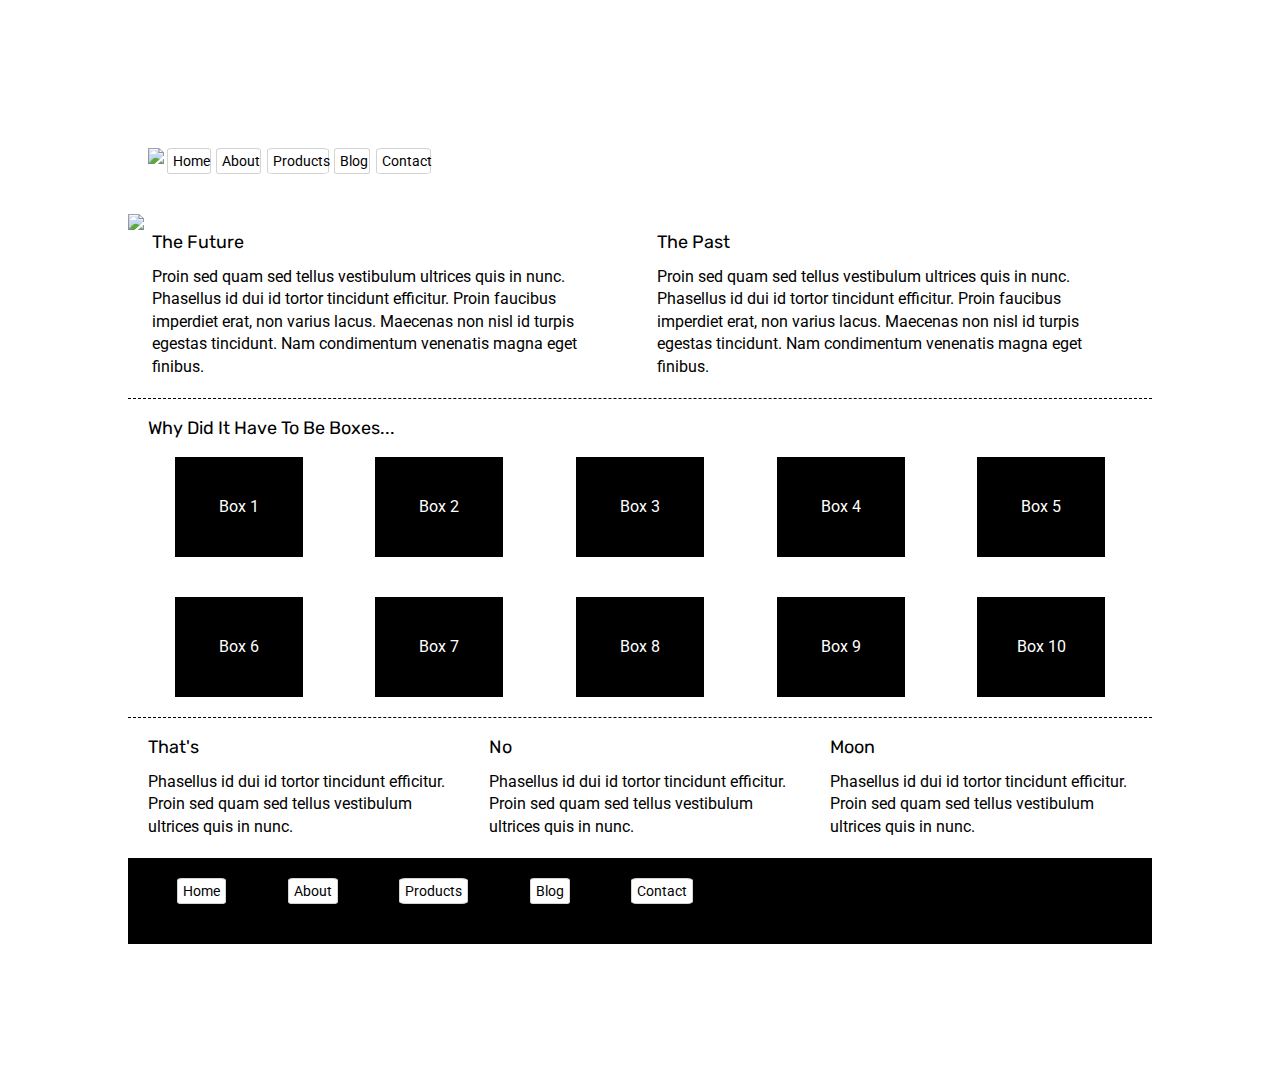
==== index.html @ 5968171b "added header picture and nav bar" ====
<!DOCTYPE html>

<html lang="en">

  <head>
    <meta charset="utf-8" />

    <title>Sprint Challenge - Home</title>

    <link
      href="https://fonts.googleapis.com/css?family=Roboto|Rubik"
      rel="stylesheet"
    />
    <link rel="stylesheet" href="css/index.css" />

    <div class="container">
    <nav>
        <ul>
            <img src="img/lambda-black.png">
            <li><a href="./home.html"> Home</a></li>
            <li><a href="./about.html"> About</a></li>
            <li><a href="./products.html"> Products</a></li>
            <li><a href="./blog.html"> Blog</a></li>
            <li><a href="./Contact.html"> Contact</a></li>
        </ul>
  </nav>
  <div class="top-pic">
    <img src="img/jumbo.jpg">
  </div>

  </head>

  <body>
      <section class="top-content">
        <div class="text-container">
          <h2>The Future</h2>
          <p>
            Proin sed quam sed tellus vestibulum ultrices quis in nunc.
            Phasellus id dui id tortor tincidunt efficitur. Proin faucibus
            imperdiet erat, non varius lacus. Maecenas non nisl id turpis
            egestas tincidunt. Nam condimentum venenatis magna eget finibus.
          </p>
        </div>
        <div class="text-container">
          <h2>The Past</h2>
          <p>
            Proin sed quam sed tellus vestibulum ultrices quis in nunc.
            Phasellus id dui id tortor tincidunt efficitur. Proin faucibus
            imperdiet erat, non varius lacus. Maecenas non nisl id turpis
            egestas tincidunt. Nam condimentum venenatis magna eget finibus.
          </p>
        </div>
      </section>

      <section class="middle-content">
        <h2>Why Did It Have To Be Boxes...</h2>

        <div class="boxes">
          <div class="box">Box 1</div>
          <div class="box">Box 2</div>
          <div class="box">Box 3</div>
          <div class="box">Box 4</div>
          <div class="box">Box 5</div>
          <div class="box">Box 6</div>
          <div class="box">Box 7</div>
          <div class="box">Box 8</div>
          <div class="box">Box 9</div>
          <div class="box">Box 10</div>
        </div>
      </section>

      <section class="bottom-content">
        <div class="text-container">
          <h2>That's</h2>
          <p>
            Phasellus id dui id tortor tincidunt efficitur. Proin sed quam sed
            tellus vestibulum ultrices quis in nunc.
          </p>
        </div>
        <div class="text-container">
          <h2>No</h2>
          <p>
            Phasellus id dui id tortor tincidunt efficitur. Proin sed quam sed
            tellus vestibulum ultrices quis in nunc.
          </p>
        </div>
        <div class="text-container">
          <h2>Moon</h2>
          <p>
            Phasellus id dui id tortor tincidunt efficitur. Proin sed quam sed
            tellus vestibulum ultrices quis in nunc.
          </p>
        </div>
      </section>

      <footer>
        <nav>  
          <a href="#">Home</a>
          <a href="#">About</a>
          <a href="#">Products</a>
          <a href="#">Blog</a>
          <a href="#">Contact</a>
        </nav>
      </footer>
    </div>
    <!-- container -->
  </body>
</html>
---- css/index.css ----
/* http://meyerweb.com/eric/tools/css/reset/ 
   v2.0 | 20110126
   License: none (public domain)
*/

html,
body,
div,
span,
applet,
object,
iframe,
h1,
h2,
h3,
h4,
h5,
h6,
p,
blockquote,
pre,
a,
abbr,
acronym,
address,
big,
cite,
code,
del,
dfn,
em,
img,
ins,
kbd,
q,
s,
samp,
small,
strike,
strong,
sub,
sup,
tt,
var,
b,
u,
i,
center,
dl,
dt,
dd,
ol,
ul,
li,
fieldset,
form,
label,
legend,
table,
caption,
tbody,
tfoot,
thead,
tr,
th,
td,
article,
aside,
canvas,
details,
embed,
figure,
figcaption,
footer,
header,
hgroup,
menu,
nav,
output,
ruby,
section,
summary,
time,
mark,
audio,
video {
  margin: 0;
  padding: 0;
  border: 0;
  font-size: 100%;
  font: inherit;
  vertical-align: baseline;
}
/* HTML5 display-role reset for older browsers */
article,
aside,
details,
figcaption,
figure,
footer,
header,
hgroup,
menu,
nav,
section {
  display: block;
}
body {
  line-height: 1;
}
ol,
ul {
  list-style: none;
}
blockquote,
q {
  quotes: none;
}
blockquote:before,
blockquote:after,
q:before,
q:after {
  content: "";
  content: none;
}
table {
  border-collapse: collapse;
  border-spacing: 0;
}

* {
  box-sizing: border-box;
}

html,
body {
  height: 100%;
  font-family: "Roboto", sans-serif;
}

h1,
h2,
h3,
h4,
h5 {
  font-size: 18px;
  margin-bottom: 15px;
  font-family: "Rubik", sans-serif;
}

p {
  line-height: 1.4;
}

.container {
  width: 800px;
  margin: 0 auto;
  box-sizing: border-box;
  margin: 0 auto;
  padding: 10%;
  width: 100%;
}

ul {
  display: flex;
  justify-content: center;
  align-content: center;
}

nav {
  width: 100%;
  display: flex;
  justify-content: space-between;
  align-items: center;
  padding: 20px 2%;
  font-size: 14px;
}

.container nav a {
  margin: 0 5%;
  border: 1px solid lightgray;
  padding: 5px;
  display: flex;
  justify-content: center;
  justify-content: space-evenly;
  border-radius: 10%;
  color: black;
  text-decoration: none;
  margin-bottom: 20px;
  background: white;
}

.container nav a:hover {
  background-color: #008cba;
  color: white;
}

.top-content {
  display: flex;
  flex-wrap: wrap;
  justify-content: space-evenly;
  margin-bottom: 20px;
  border-bottom: 1px dashed black;
}

.top-content .text-container {
  width: 48%;
  padding: 0 1%;
  padding-bottom: 20px;
}

.middle-content {
  margin-bottom: 20px;
  border-bottom: 1px dashed black;
}

.middle-content h2 {
  padding: 0 2%;
  margin-bottom: 0;
}

.middle-content .boxes {
  display: flex;
  flex-wrap: wrap;
  justify-content: space-evenly;
}

.middle-content .boxes .box {
  width: 12.5%;
  height: 100px;
  background: black;
  margin: 20px 2.5%;
  color: white;
  display: flex;
  align-items: center;
  justify-content: center;
}

.bottom-content {
  display: flex;
  margin: 0 2% 20px;
  justify-content: space-around;
}

.bottom-content .text-container {
  padding-right: 4%;
}

.bottom-content .text-container:last-child {
  padding-right: 0;
}

footer {
  width: 100%;
  background: black;
}

footer nav {
  width: 60%;
  display: flex;
  justify-content: space-between;
  align-items: center;
  padding: 20px 2%;
  font-size: 14px;
}

footer nav a {
  color: white;
  text-decoration: none;
}
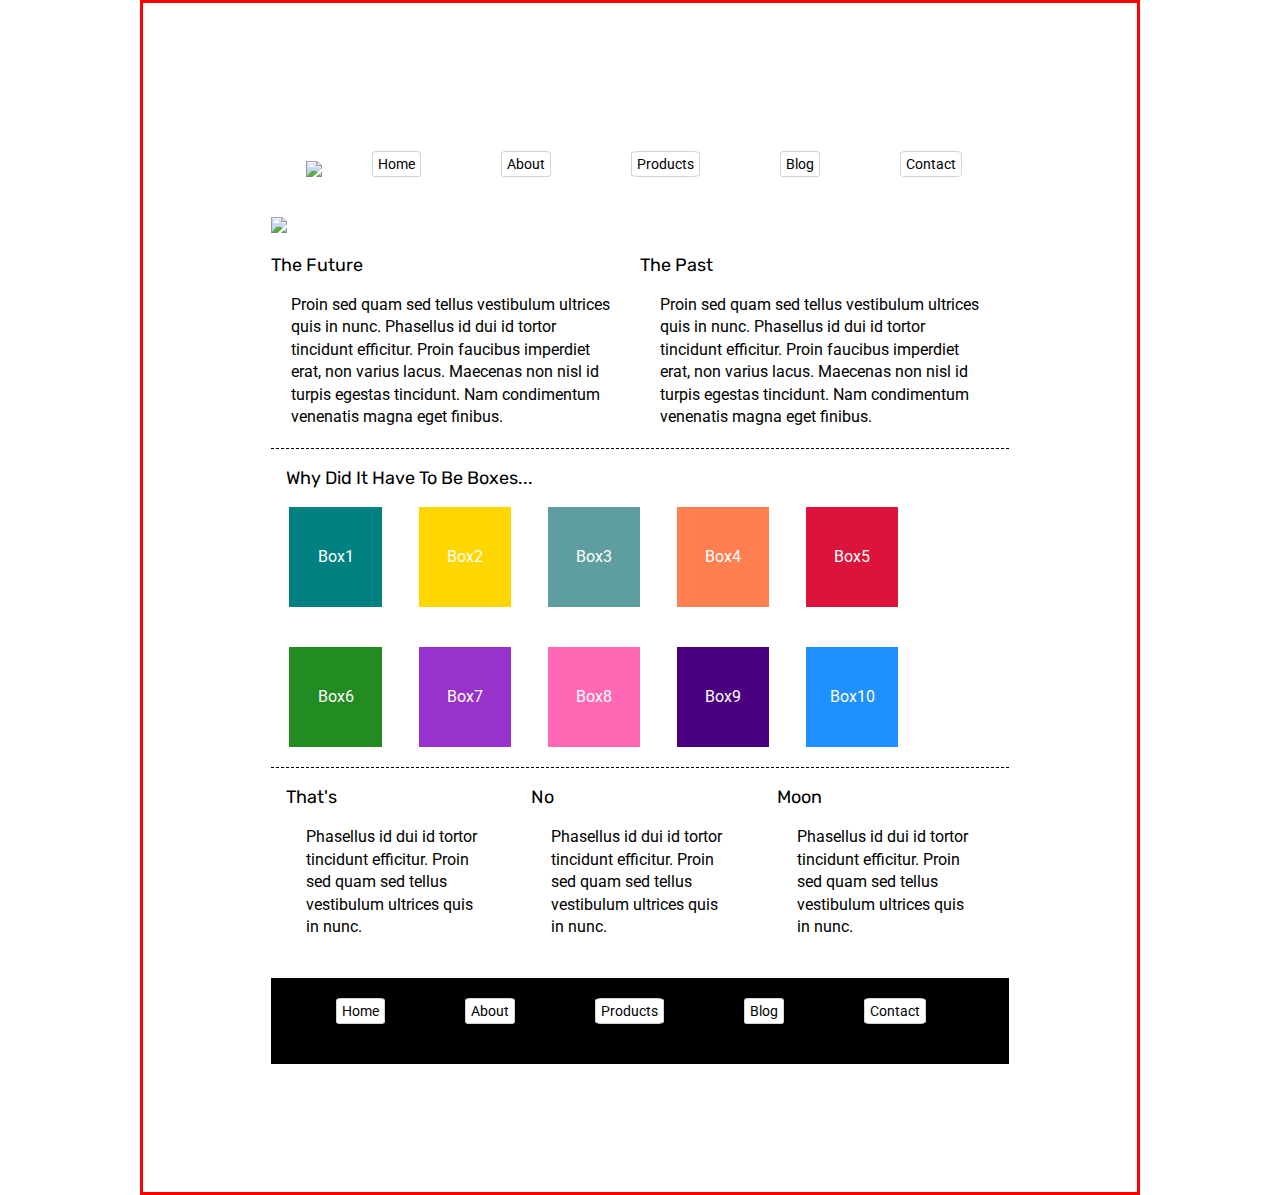
==== commit 3080a7d7: "Merge 9f60d4af0b6d06463d9a30ad9c00df0a3179f6ab into 2de1dc954cd0cf089e0b86dd96b77dd96d3aa0a0" ====
--- a/index.html
+++ b/index.html
@@ -13,11 +13,14 @@
     />
     <link rel="stylesheet" href="css/index.css" />
 
-    <div class="container">
+    </head>
+
+<div class="container">
+
     <nav>
         <ul>
             <img src="img/lambda-black.png">
-            <li><a href="./home.html"> Home</a></li>
+            <li><a href="./index.html"> Home</a></li>
             <li><a href="./about.html"> About</a></li>
             <li><a href="./products.html"> Products</a></li>
             <li><a href="./blog.html"> Blog</a></li>
@@ -28,7 +31,6 @@
     <img src="img/jumbo.jpg">
   </div>
 
-  </head>
 
   <body>
       <section class="top-content">
@@ -56,19 +58,18 @@
         <h2>Why Did It Have To Be Boxes...</h2>
 
         <div class="boxes">
-          <div class="box">Box 1</div>
-          <div class="box">Box 2</div>
-          <div class="box">Box 3</div>
-          <div class="box">Box 4</div>
-          <div class="box">Box 5</div>
-          <div class="box">Box 6</div>
-          <div class="box">Box 7</div>
-          <div class="box">Box 8</div>
-          <div class="box">Box 9</div>
-          <div class="box">Box 10</div>
+            <div class="box-1"> Box1 </div>
+            <div class="box-2"> Box2 </div>
+            <div class="box-3"> Box3 </div>
+            <div class="box-4"> Box4 </div>
+            <div class="box-5"> Box5 </div>
+            <div class="box-6"> Box6 </div>
+            <div class="box-7"> Box7 </div>
+            <div class="box-8"> Box8 </div>
+            <div class="box-9"> Box9 </div>
+            <div class="box-10"> Box10 </div>
         </div>
       </section>
-
       <section class="bottom-content">
         <div class="text-container">
           <h2>That's</h2>
@@ -85,24 +86,25 @@
           </p>
         </div>
         <div class="text-container">
-          <h2>Moon</h2>
-          <p>
+            <h2>Moon</h2>
+            <p>
             Phasellus id dui id tortor tincidunt efficitur. Proin sed quam sed
             tellus vestibulum ultrices quis in nunc.
-          </p>
+            </p>
         </div>
       </section>
 
       <footer>
         <nav>  
-          <a href="#">Home</a>
-          <a href="#">About</a>
+          <a href="./index.html">Home</a>
+          <a href="./about.html">About</a>
           <a href="#">Products</a>
           <a href="#">Blog</a>
           <a href="#">Contact</a>
         </nav>
       </footer>
     </div>
-    <!-- container -->
+</div><!-- container -->
   </body>
-</html>
+ </html>
+</div>--- a/css/index.css
+++ b/css/index.css
@@ -153,7 +153,8 @@
 }
 
 .container {
-  width: 800px;
+  width: 100%;
+  max-width: 1000px;
   margin: 0 auto;
   box-sizing: border-box;
   margin: 0 auto;
@@ -169,6 +170,7 @@
 
 nav {
   width: 100%;
+  margin: auto 10px;
   display: flex;
   justify-content: space-between;
   align-items: center;
@@ -177,12 +179,13 @@
 }
 
 .container nav a {
-  margin: 0 5%;
+  margin: 0 40px;
   border: 1px solid lightgray;
   padding: 5px;
   display: flex;
-  justify-content: center;
+  justify-content: flex-end;
   justify-content: space-evenly;
+  align-content: flex-start;
   border-radius: 10%;
   color: black;
   text-decoration: none;
@@ -195,12 +198,26 @@
   color: white;
 }
 
+.container nav img {
+  margin: 10px;
+}
+
 .top-content {
   display: flex;
-  flex-wrap: wrap;
+  flex-direction: row;
+  /*flex-wrap: wrap;*/
   justify-content: space-evenly;
+  margin-top: 20px;
   margin-bottom: 20px;
   border-bottom: 1px dashed black;
+}
+
+/*.top-content {
+  display: flex;
+  flex-wrap: wrap;
+  margin: 0 2% 20px;
+  justify-content: space-around;
+  border-bottom: 1px dashed black;*/
 }
 
 .top-content .text-container {
@@ -222,13 +239,105 @@
 .middle-content .boxes {
   display: flex;
   flex-wrap: wrap;
-  justify-content: space-evenly;
-}
-
-.middle-content .boxes .box {
-  width: 12.5%;
-  height: 100px;
-  background: black;
+  /*justify-content: space-evenly;*/
+}
+
+.middle-content .boxes .box-1 {
+  width: 12.5%;
+  height: 100px;
+  background: teal;
+  margin: 20px 2.5%;
+  color: white;
+  display: flex;
+  align-items: center;
+  justify-content: center;
+}
+
+.middle-content .boxes .box-2 {
+  width: 12.5%;
+  height: 100px;
+  background: gold;
+  margin: 20px 2.5%;
+  color: white;
+  display: flex;
+  align-items: center;
+  justify-content: center;
+}
+
+.middle-content .boxes .box-3 {
+  width: 12.5%;
+  height: 100px;
+  background: cadetblue;
+  margin: 20px 2.5%;
+  color: white;
+  display: flex;
+  align-items: center;
+  justify-content: center;
+}
+.middle-content .boxes .box-4 {
+  width: 12.5%;
+  height: 100px;
+  background: coral;
+  margin: 20px 2.5%;
+  color: white;
+  display: flex;
+  align-items: center;
+  justify-content: center;
+}
+.middle-content .boxes .box-5 {
+  width: 12.5%;
+  height: 100px;
+  background: crimson;
+  margin: 20px 2.5%;
+  color: white;
+  display: flex;
+  align-items: center;
+  justify-content: center;
+}
+.middle-content .boxes .box-6 {
+  width: 12.5%;
+  height: 100px;
+  background: forestgreen;
+  margin: 20px 2.5%;
+  color: white;
+  display: flex;
+  align-items: center;
+  justify-content: center;
+}
+.middle-content .boxes .box-7 {
+  width: 12.5%;
+  height: 100px;
+  background: darkorchid;
+  margin: 20px 2.5%;
+  color: white;
+  display: flex;
+  align-items: center;
+  justify-content: center;
+}
+.middle-content .boxes .box-8 {
+  width: 12.5%;
+  height: 100px;
+  background: hotpink;
+  margin: 20px 2.5%;
+  color: white;
+  display: flex;
+  align-items: center;
+  justify-content: center;
+}
+.middle-content .boxes .box-9 {
+  width: 12.5%;
+  height: 100px;
+  background: indigo;
+  margin: 20px 2.5%;
+  color: white;
+  display: flex;
+  align-items: center;
+  justify-content: center;
+}
+.middle-content .boxes .box-10 {
+  width: 12.5%;
+  height: 100px;
+  background: dodgerblue;
   margin: 20px 2.5%;
   color: white;
   display: flex;
@@ -267,4 +376,168 @@
 footer nav a {
   color: white;
   text-decoration: none;
-}
+  background: #000
+}
+.container {
+  border: solid red;
+}
+
+header nav {
+  display: flex;
+  flex-direction: row;
+  justify-content: space-evenly;
+  align-items: center;
+  /* align-items: center; */
+  margin-top: 20px;
+  margin-bottom: 20px;
+}
+
+header nav {
+  display: flex;
+  flex-direction: row;
+  justify-content: space-between;
+}
+
+.striped-border {
+  border: 1px dashed #000;
+  width: 100%;
+  margin: auto;
+  margin-top: 5%;
+  margin-bottom: 5%;
+}
+
+#services-header {
+  margin-top: 20px;
+  font-size: 24px;
+}
+
+#services-paragraph {
+  margin-bottom: 30px;
+}
+
+.row {
+  display: flex;
+}
+
+.content {
+  display: flex;
+  flex-direction: row;
+  justify-content: space-evenly;
+  height: 650px;
+}
+
+.services-content {
+  display: flex;
+  flex-wrap: wrap;
+  justify-content: space-between;
+  line-height: 1.3;
+}
+
+.box {
+  width: 48%;
+}
+
+p {
+  margin: 20px;
+}
+
+h1 {
+  margin: 10px;
+}
+
+@media (max-width: 700px) {
+  ul {
+    flex-direction: row;
+    align-content: center;
+  }
+
+  nav {
+    margin: auto 10px;
+    display: row;
+  }
+
+  .top-content {
+    display: flex;
+    flex-direction: column;
+  }
+  .middle-content .boxes {
+    display: grid;
+    grid-template-columns: 50%;
+    grid-template-rows: 20% 20% 20% 20% 20%;
+    width: 60rem;
+    /*height: 100px;*/
+  }
+
+  .bottom-content{
+    align-items: flex-start;
+  }
+
+  .bottom-content .text-container-3 {
+    align-self: center;
+  }
+
+  footer nav {
+    flex-direction: row;
+  }
+
+  footer{
+    background:black 50rem
+  }
+}
+
+@media (max-width: 500px) {
+  ul {
+    flex-direction: column;
+  }
+  nav{
+    margin:100px;
+  }
+  nav a {
+    display: flex;
+    flex-direction: column;
+    flex-direction: column;
+    justify-content: center;
+
+  }
+
+  .container nav img {
+    margin: 10px 10%;
+  }
+
+  .middle-content .boxes {
+    margin: 100px;
+    display: flex;
+    flex-direction: column;
+    justify-content: center;
+
+  }
+
+  footer nav {
+    margin: 100px;
+    background: #000;
+    flex-direction: column;
+    align-content: center;
+    align-items: center;
+  }
+
+  footer nav a{
+    background: black;
+    color:white;
+  }
+
+  .top-pic img {
+    width: 35rem;
+  }
+
+  .top-content p {
+    flex: column;
+  }
+
+  .top-content {
+    flex-direction: column;
+  }
+
+  .bottom-content {
+    flex-direction: column;
+}
+}